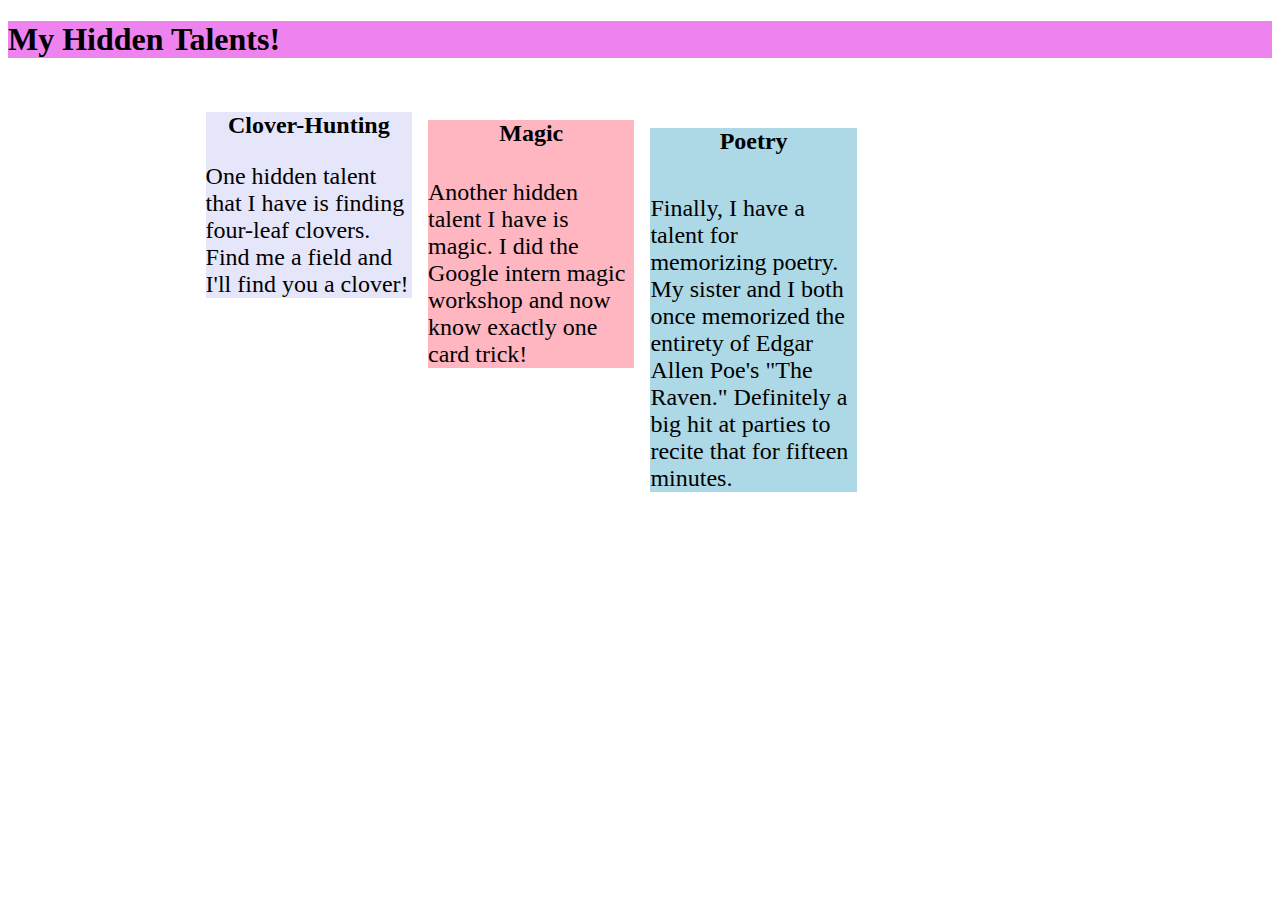
==== portfolio/src/main/webapp/blog.html @ cf5f2053 "Add a blog of hidden talents." ====
<!DOCTYPE html>
<html>
  <head>
    <meta charset="UTF-8">
    <link rel="stylesheet" href="style.css">
    <script src="script.js"></script>
  </head>
  <body>
    <h1>My Hidden Talents!</h1>
    <div id="content">
      <div id="row">
        <div id="column">
          <div id="lavendar-background">
            <h3>Clover-Hunting</h3>
            <p>One hidden talent that I have is finding four-leaf clovers.
              Find me a field and I'll find you a clover!
            </p>
          </div>
        </div>
        <div id="column">
          <div id="pink-background">
            <h4>Magic</h4>
            <p>Another hidden talent I have is magic. I did the Google
                intern magic workshop and now know exactly one card trick!
            </p>
          </div>
        </div>
        <div id="column">
          <div id="blue-background">
            <h5>Poetry</h5>
            <p>Finally, I have a talent for memorizing poetry. My sister and
                I both once memorized the entirety of Edgar Allen Poe's 
                "The Raven." Definitely a big hit at parties to recite that
                for fifteen minutes.
            </p>
          </div>
        </div>
      </div>
    </div>
  </body>
</html>
---- portfolio/src/main/webapp/style.css ----
#content {
  font-size: 150%;
  margin-left: auto;
  margin-right: auto;
  width: 70%;
}

#column {
  float: left;
  height: 400px;
  width: 23.33%;
  padding: 8px;
}

#row:after {
  content: "";
  display: table;
  clear: both;
}

#lavendar-background {
  background-color: lavender;
}

#blue-background {
  background-color: lightblue;
}

#pink-background {
  background-color: lightpink;
}

h1,
h2 {
  background-color:Violet;
}

h3,
h4,
h5 {
  font-size: x-large;
  text-align: center;
}

#gallery {
  float: unset;
  padding: 8px;
  width: 200px;
}

#float-left {
  float: left;      
  height: 198px;
}

#rectangle {
  border: 1px solid #000;
  height: 200px;
  width: 70%;
}

#greeting-container {
  margin-top: 20px;
}
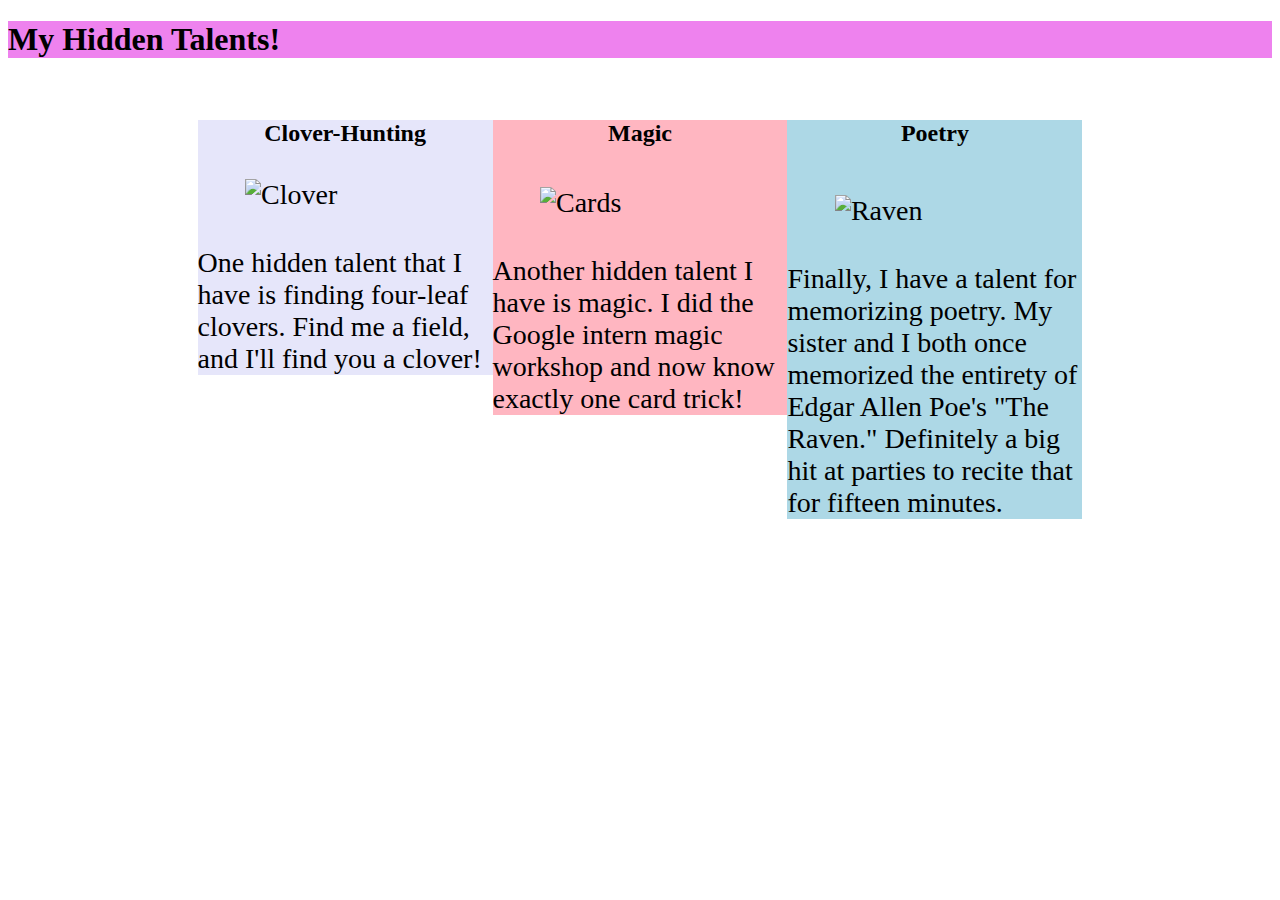
==== commit cfb923cd: "Changed relevant ids to classes." ====
--- a/portfolio/src/main/webapp/blog.html
+++ b/portfolio/src/main/webapp/blog.html
@@ -7,27 +7,30 @@
   </head>
   <body>
     <h1>My Hidden Talents!</h1>
-    <div id="content">
+    <div class="content">
       <div id="row">
-        <div id="column">
+        <div class="column">
           <div id="lavendar-background">
             <h3>Clover-Hunting</h3>
+            <img class="gallery" src="/Images/Clover.png" alt="Clover">
             <p>One hidden talent that I have is finding four-leaf clovers.
-              Find me a field and I'll find you a clover!
+              Find me a field, and I'll find you a clover!
             </p>
           </div>
         </div>
-        <div id="column">
+        <div class="column">
           <div id="pink-background">
             <h4>Magic</h4>
+            <img class="gallery" src="/Images/Cards.png" alt="Cards">
             <p>Another hidden talent I have is magic. I did the Google
                 intern magic workshop and now know exactly one card trick!
             </p>
           </div>
         </div>
-        <div id="column">
+        <div class="column">
           <div id="blue-background">
             <h5>Poetry</h5>
+            <img class="gallery" src="/Images/Raven.png" alt="Raven">
             <p>Finally, I have a talent for memorizing poetry. My sister and
                 I both once memorized the entirety of Edgar Allen Poe's 
                 "The Raven." Definitely a big hit at parties to recite that
--- a/portfolio/src/main/webapp/style.css
+++ b/portfolio/src/main/webapp/style.css
@@ -1,21 +1,22 @@
-#content {
-  font-size: 150%;
+.content {
+  font-size: 175%;
   margin-left: auto;
   margin-right: auto;
   width: 70%;
 }
 
-#column {
-  float: left;
-  height: 400px;
-  width: 23.33%;
-  padding: 8px;
+.column {
+  display: table-cell;
+  width: 23.3%;
 }
 
-#row:after {
-  content: "";
+#row {
   display: table;
-  clear: both;
+  width: 100%;
+}
+
+#secret {
+  color: white;
 }
 
 #lavendar-background {
@@ -32,7 +33,7 @@
 
 h1,
 h2 {
-  background-color:Violet;
+  background-color: violet;
 }
 
 h3,
@@ -42,18 +43,27 @@
   text-align: center;
 }
 
-#gallery {
+.gallery2 {
   float: unset;
   padding: 8px;
   width: 200px;
 }
 
-#float-left {
+.gallery {
+  display: block;
+  float: unset;
+  margin-left: auto;
+  margin-right: auto;
+  padding: 8px;
+  width: 200px;
+}
+
+.float-left {
   float: left;      
   height: 198px;
 }
 
-#rectangle {
+.rectangle {
   border: 1px solid #000;
   height: 200px;
   width: 70%;
@@ -62,3 +72,17 @@
 #greeting-container {
   margin-top: 20px;
 }
+
+#bubble-container {
+  width: 100%;
+  height: 100%;
+  position: relative;
+}
+
+#bubble {
+  border-radius: 50%;
+  width: 200px;
+  height: 200px;
+  position: absolute;
+  background-image: linear-gradient(to bottom right, lightskyblue, rgb(207, 227, 240))
+}
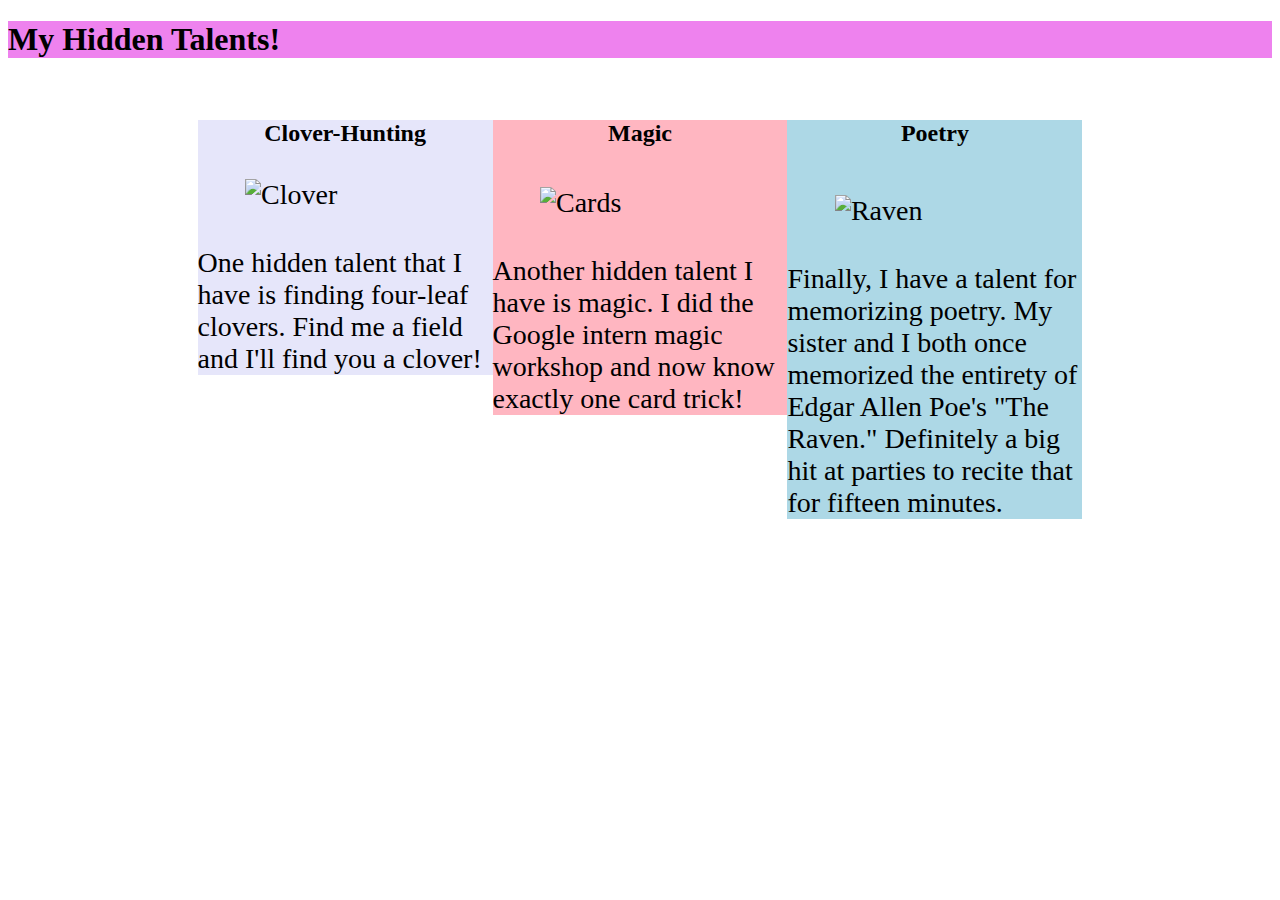
==== commit 388cfcd0: "Consolidate current versions of each file to a single branch." ====
--- a/portfolio/src/main/webapp/blog.html
+++ b/portfolio/src/main/webapp/blog.html
@@ -14,7 +14,7 @@
             <h3>Clover-Hunting</h3>
             <img class="gallery" src="/Images/Clover.png" alt="Clover">
             <p>One hidden talent that I have is finding four-leaf clovers.
-              Find me a field, and I'll find you a clover!
+              Find me a field and I'll find you a clover!
             </p>
           </div>
         </div>
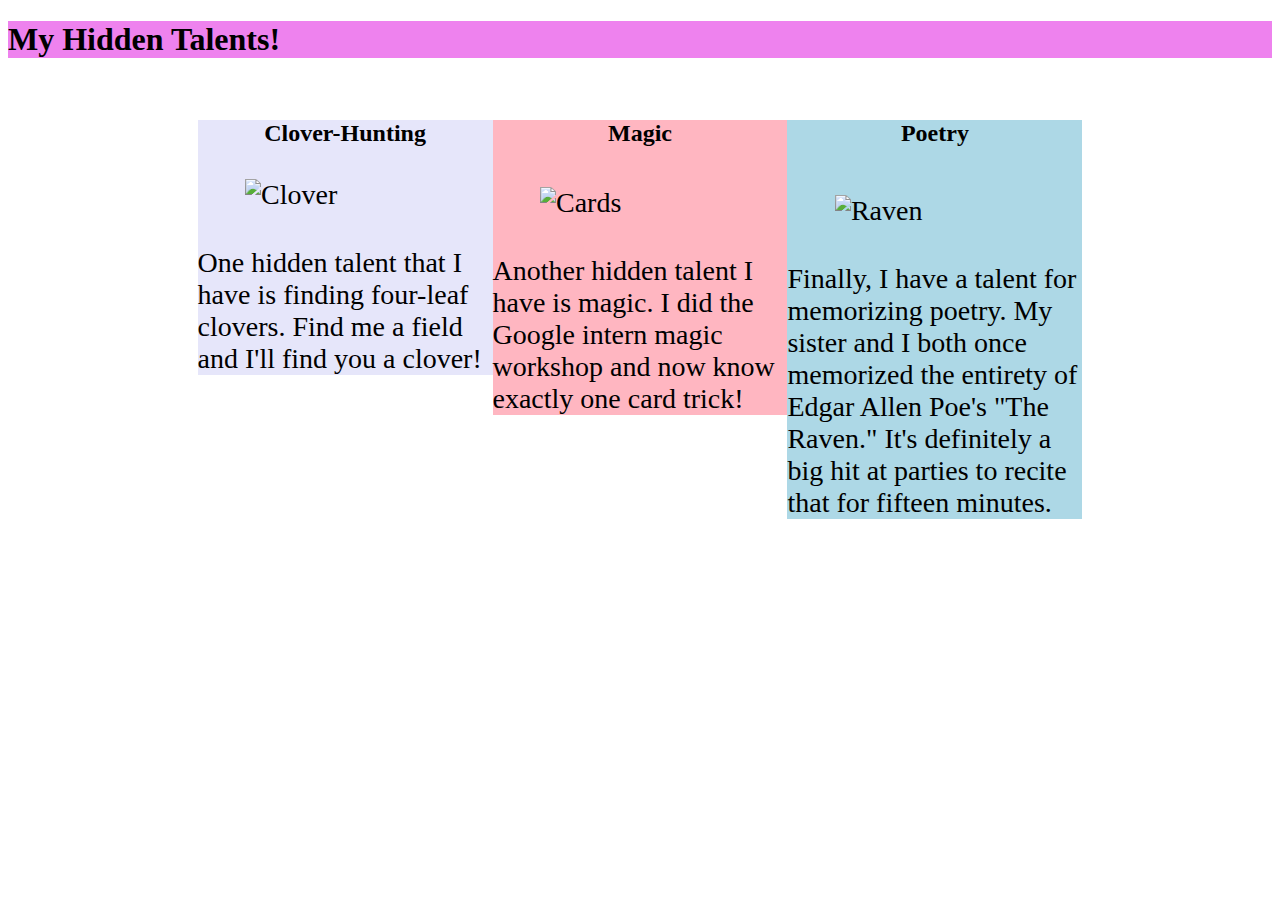
==== commit b8c84e8f: "Fix typos and conform to style conventions." ====
--- a/portfolio/src/main/webapp/blog.html
+++ b/portfolio/src/main/webapp/blog.html
@@ -12,7 +12,7 @@
         <div class="column">
           <div id="lavendar-background">
             <h3>Clover-Hunting</h3>
-            <img class="gallery" src="/Images/Clover.png" alt="Clover">
+            <img class="talent-gallery" src="/Images/Clover.png" alt="Clover">
             <p>One hidden talent that I have is finding four-leaf clovers.
               Find me a field and I'll find you a clover!
             </p>
@@ -21,7 +21,7 @@
         <div class="column">
           <div id="pink-background">
             <h4>Magic</h4>
-            <img class="gallery" src="/Images/Cards.png" alt="Cards">
+            <img class="talent-gallery" src="/Images/Cards.png" alt="Cards">
             <p>Another hidden talent I have is magic. I did the Google
                 intern magic workshop and now know exactly one card trick!
             </p>
@@ -30,10 +30,10 @@
         <div class="column">
           <div id="blue-background">
             <h5>Poetry</h5>
-            <img class="gallery" src="/Images/Raven.png" alt="Raven">
+            <img class="talent-gallery" src="/Images/Raven.png" alt="Raven">
             <p>Finally, I have a talent for memorizing poetry. My sister and
                 I both once memorized the entirety of Edgar Allen Poe's 
-                "The Raven." Definitely a big hit at parties to recite that
+                "The Raven." It's definitely a big hit at parties to recite that
                 for fifteen minutes.
             </p>
           </div>
--- a/portfolio/src/main/webapp/style.css
+++ b/portfolio/src/main/webapp/style.css
@@ -43,13 +43,13 @@
   text-align: center;
 }
 
-.gallery2 {
+.baking-gallery {
   float: unset;
   padding: 8px;
   width: 200px;
 }
 
-.gallery {
+.talent-gallery {
   display: block;
   float: unset;
   margin-left: auto;
@@ -63,7 +63,7 @@
   height: 198px;
 }
 
-.rectangle {
+.project-container {
   border: 1px solid #000;
   height: 200px;
   width: 70%;
@@ -80,9 +80,9 @@
 }
 
 #bubble {
+  background-image: linear-gradient(to bottom right, lightskyblue, rgb(207, 227, 240));
   border-radius: 50%;
-  width: 200px;
   height: 200px;
   position: absolute;
-  background-image: linear-gradient(to bottom right, lightskyblue, rgb(207, 227, 240))
+  width: 200px;
 }
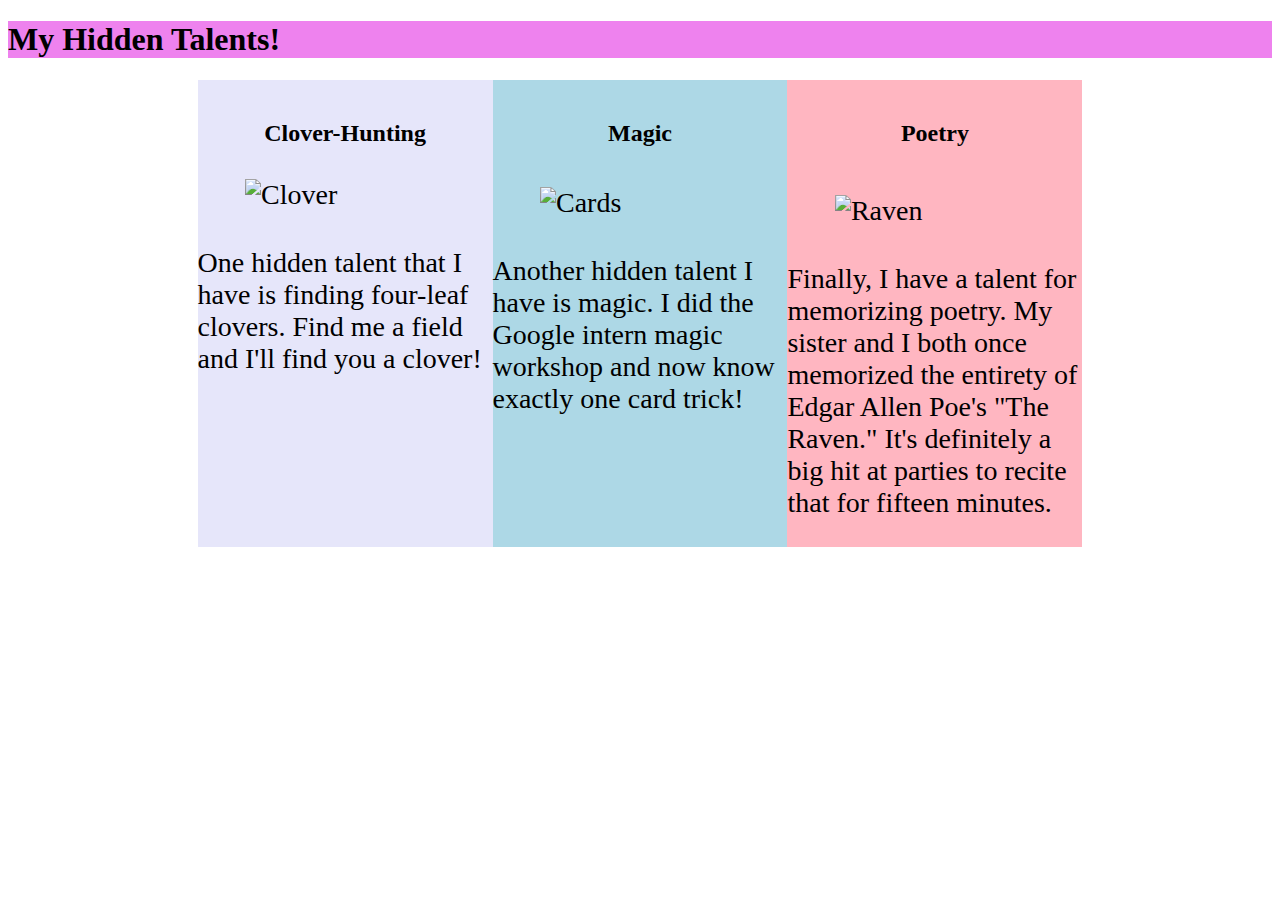
==== commit 9a722b12: "Change blog section ids; correct typo in script.js." ====
--- a/portfolio/src/main/webapp/blog.html
+++ b/portfolio/src/main/webapp/blog.html
@@ -9,34 +9,28 @@
     <h1>My Hidden Talents!</h1>
     <div class="content">
       <div id="row">
-        <div class="column">
-          <div id="lavendar-background">
-            <h3>Clover-Hunting</h3>
-            <img class="talent-gallery" src="/Images/Clover.png" alt="Clover">
-            <p>One hidden talent that I have is finding four-leaf clovers.
-              Find me a field and I'll find you a clover!
-            </p>
-          </div>
+        <div class="column" id="clover-section">
+          <h3>Clover-Hunting</h3>
+          <img class="talent-gallery" src="/Images/Clover.png" alt="Clover">
+          <p>One hidden talent that I have is finding four-leaf clovers.
+            Find me a field and I'll find you a clover!
+          </p>
         </div>
-        <div class="column">
-          <div id="pink-background">
-            <h4>Magic</h4>
-            <img class="talent-gallery" src="/Images/Cards.png" alt="Cards">
-            <p>Another hidden talent I have is magic. I did the Google
-                intern magic workshop and now know exactly one card trick!
-            </p>
-          </div>
+        <div class="column" id="magic-section">
+          <h4>Magic</h4>
+          <img class="talent-gallery" src="/Images/Cards.png" alt="Cards">
+          <p>Another hidden talent I have is magic. I did the Google
+            intern magic workshop and now know exactly one card trick!
+          </p>
         </div>
-        <div class="column">
-          <div id="blue-background">
-            <h5>Poetry</h5>
-            <img class="talent-gallery" src="/Images/Raven.png" alt="Raven">
-            <p>Finally, I have a talent for memorizing poetry. My sister and
-                I both once memorized the entirety of Edgar Allen Poe's 
-                "The Raven." It's definitely a big hit at parties to recite that
-                for fifteen minutes.
-            </p>
-          </div>
+        <div class="column" id="poetry-section">
+          <h5>Poetry</h5>
+          <img class="talent-gallery" src="/Images/Raven.png" alt="Raven">
+          <p>Finally, I have a talent for memorizing poetry. My sister and
+              I both once memorized the entirety of Edgar Allen Poe's 
+              "The Raven." It's definitely a big hit at parties to recite that
+              for fifteen minutes.
+          </p>
         </div>
       </div>
     </div>
--- a/portfolio/src/main/webapp/style.css
+++ b/portfolio/src/main/webapp/style.css
@@ -19,15 +19,15 @@
   color: white;
 }
 
-#lavendar-background {
+#clover-section {
   background-color: lavender;
 }
 
-#blue-background {
+#magic-section {
   background-color: lightblue;
 }
 
-#pink-background {
+#poetry-section {
   background-color: lightpink;
 }
 
